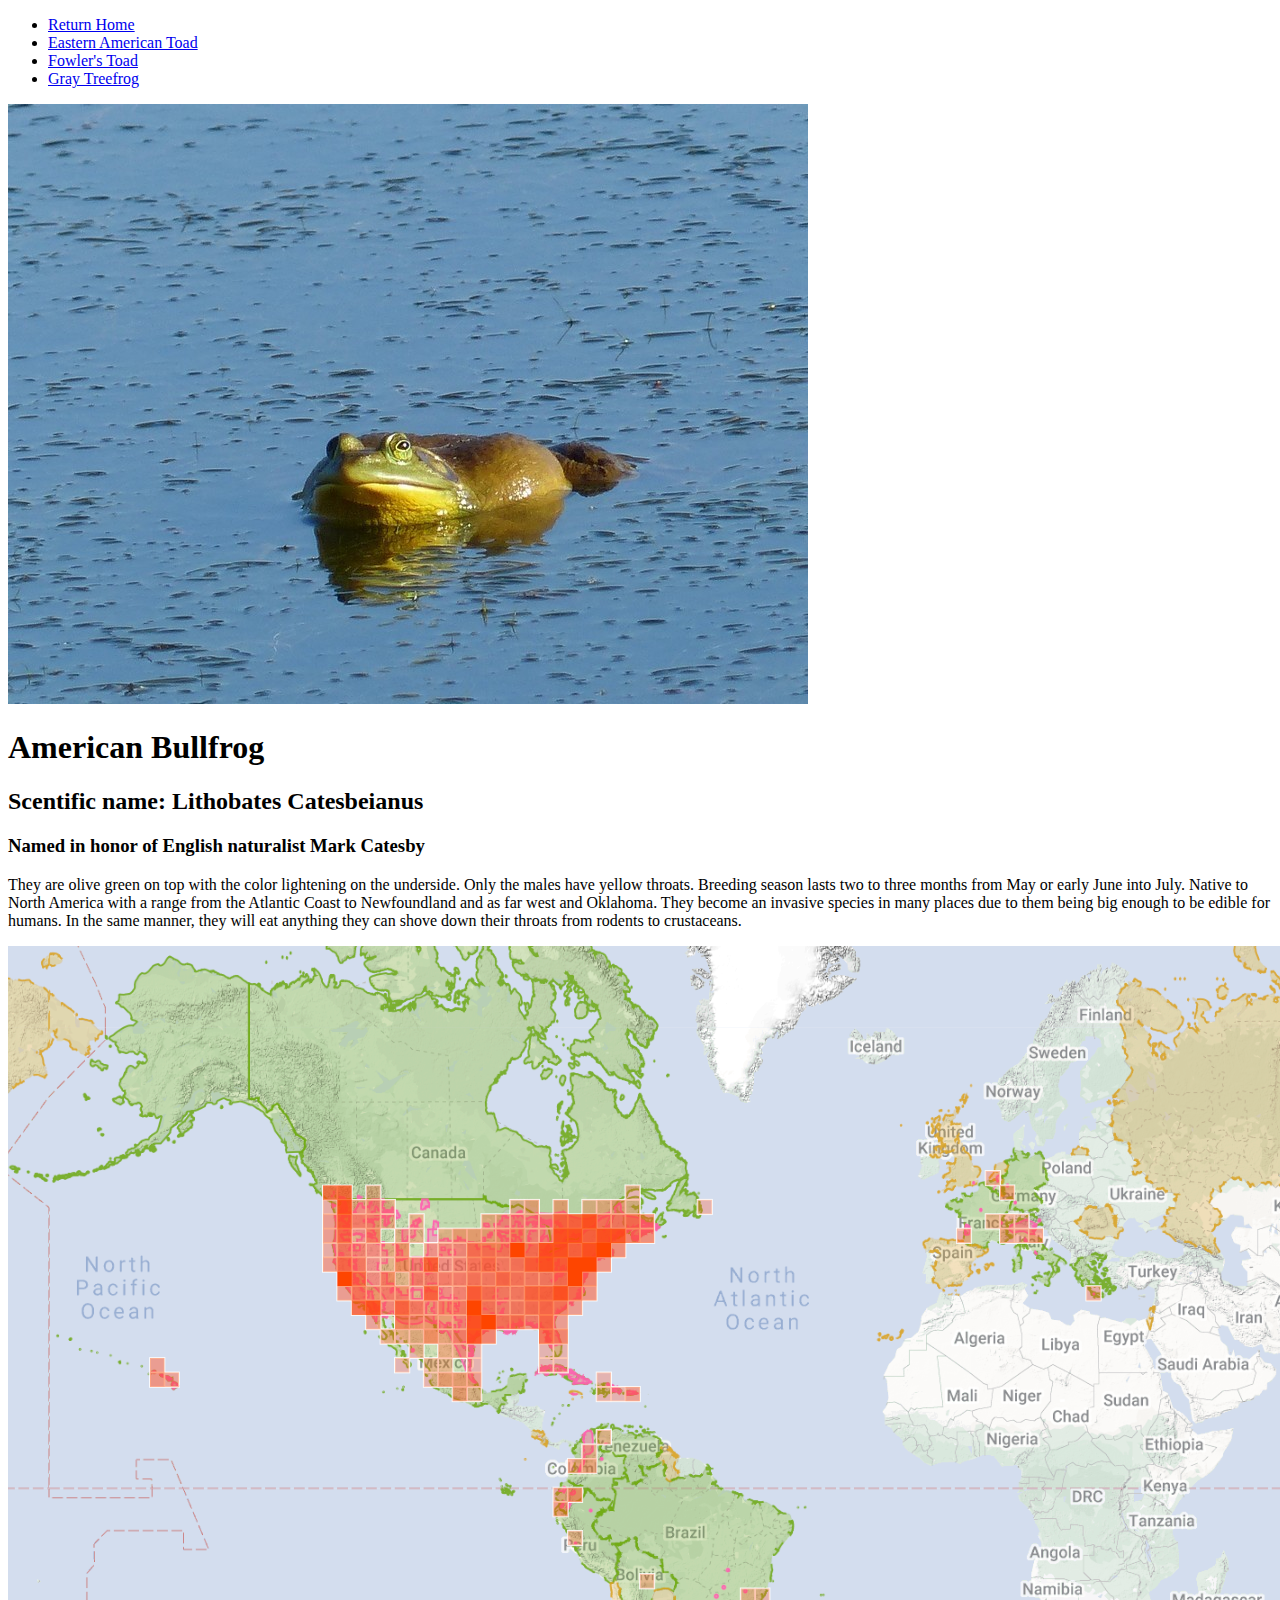
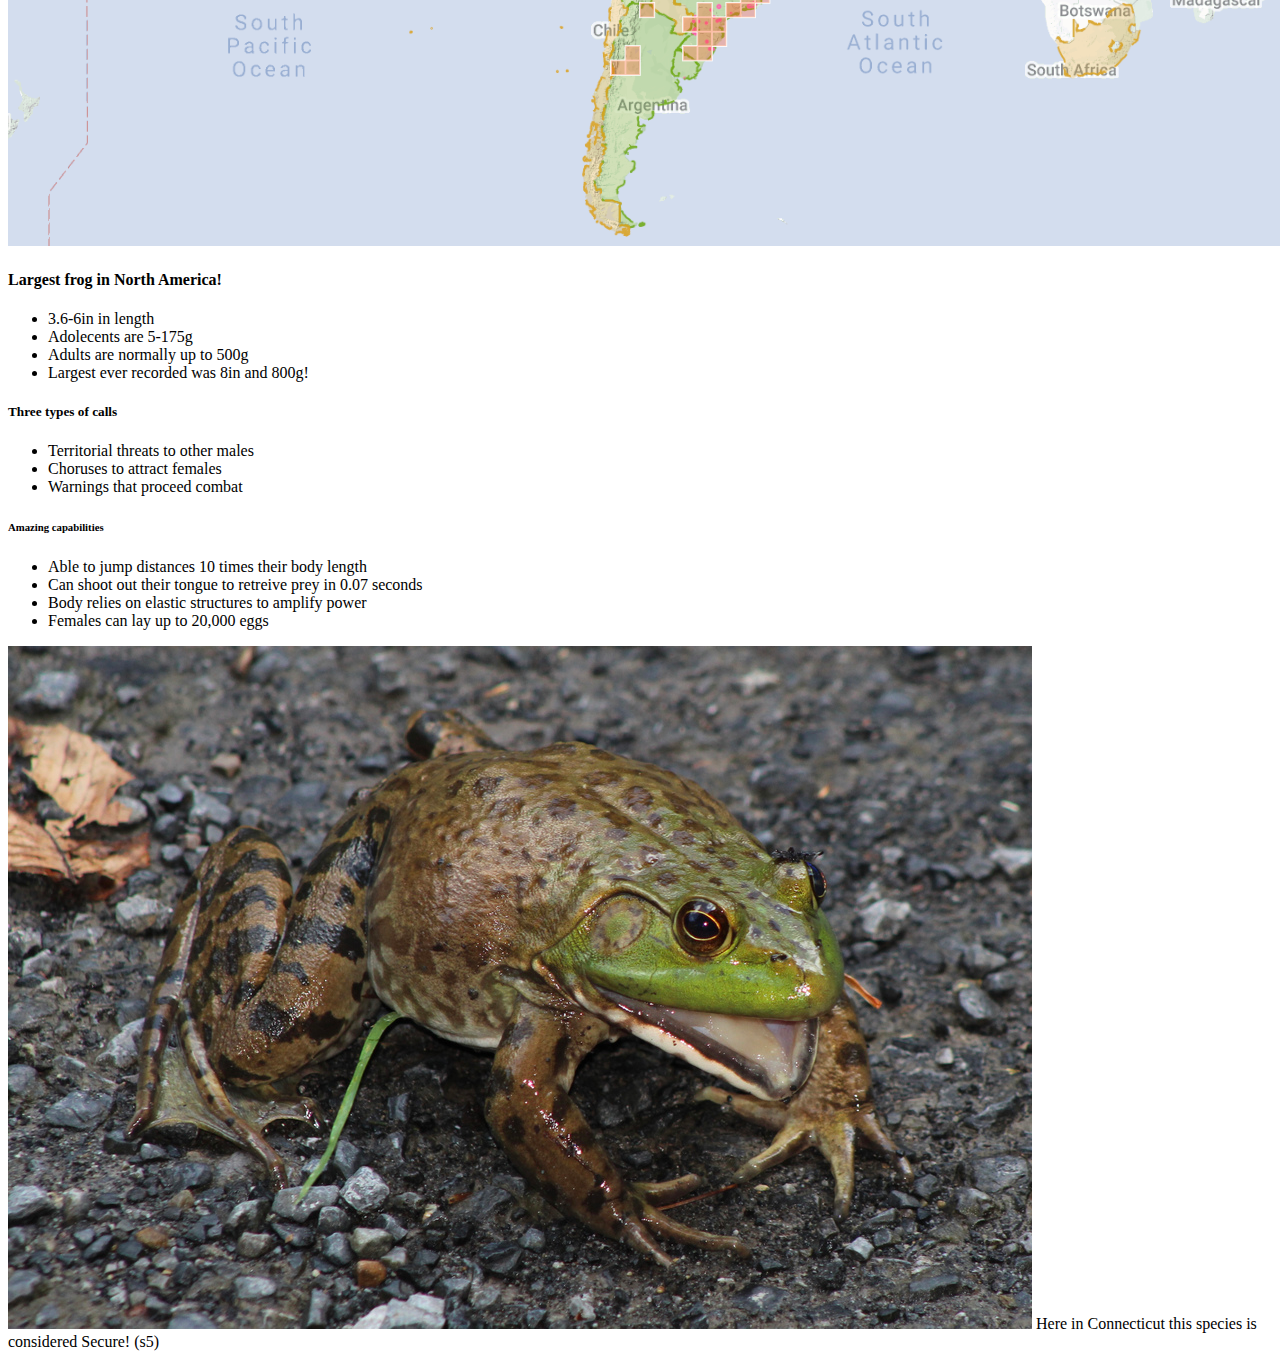
==== AB.html @ ed36ff12 "added links" ====
<!DOCTYPE html>
<html lang="en">
<head>
    <meta charset="UTF-8">
    <meta http-equiv="X-UA-Compatible" content="IE=edge">
    <meta name="viewport" content="width=device-width, initial-scale=1.0">
    <title>American Bullfrog</title>
</head>
<body>
    <nav>
        <ul>
            <li><a href="/index.html">Return Home</a></li>
            <li><a href="/EAT.html">Eastern American Toad</a></li>
            <li><a href="/FT.html">Fowler's Toad</a></li>
            <li><a href="/GT.html">Gray Treefrog</a></li>
        </ul>
    </nav>

    <img src="/img/AB-2.jpg" alt="bullfrog swimming">
    <h1>American Bullfrog</h1>
    <h2>Scentific name: Lithobates Catesbeianus</h2>
    <h3>Named in honor of English naturalist Mark Catesby</h3>

    <p>They are olive green on top with the color lightening on the underside.
        Only the males have yellow throats. Breeding season lasts two to three
        months from May or early June into July. Native to North America with 
        a range from the Atlantic Coast to Newfoundland and as far west and 
        Oklahoma. They become an invasive species in many places due to them 
        being big enough to be edible for humans. In the same manner, they will
        eat anything they can shove down their throats from rodents to crustaceans.
    </p>

    <img src="/img/AB-map.png" alt="American Bullfrog location map">

    <h4>Largest frog in North America!</h4>
    <ul>
        <li>3.6-6in in length</li>
        <li>Adolecents are 5-175g</li>
        <li>Adults are normally up to 500g</li>
        <li>Largest ever recorded was 8in and 800g!</li>
    </ul>

    <h5>Three types of calls</h5>
    <ul>
        <li>Territorial threats to other males</li>
        <li>Choruses to attract females</li>
        <li>Warnings that proceed combat</li>
    </ul>

    <h6>Amazing capabilities</h6>
    <ul>
        <li>Able to jump distances 10 times their body length</li>
        <li>Can shoot out their tongue to retreive prey in 0.07 seconds</li>
        <li>Body relies on elastic structures to amplify power</li>
        <li>Females can lay up to 20,000 eggs</li>
    </ul>

    <img src="/img/AB-1.jpg" alt="frog standing">

    <h7>Here in Connecticut this species is considered Secure! (s5)</h7>
</body>
</html>
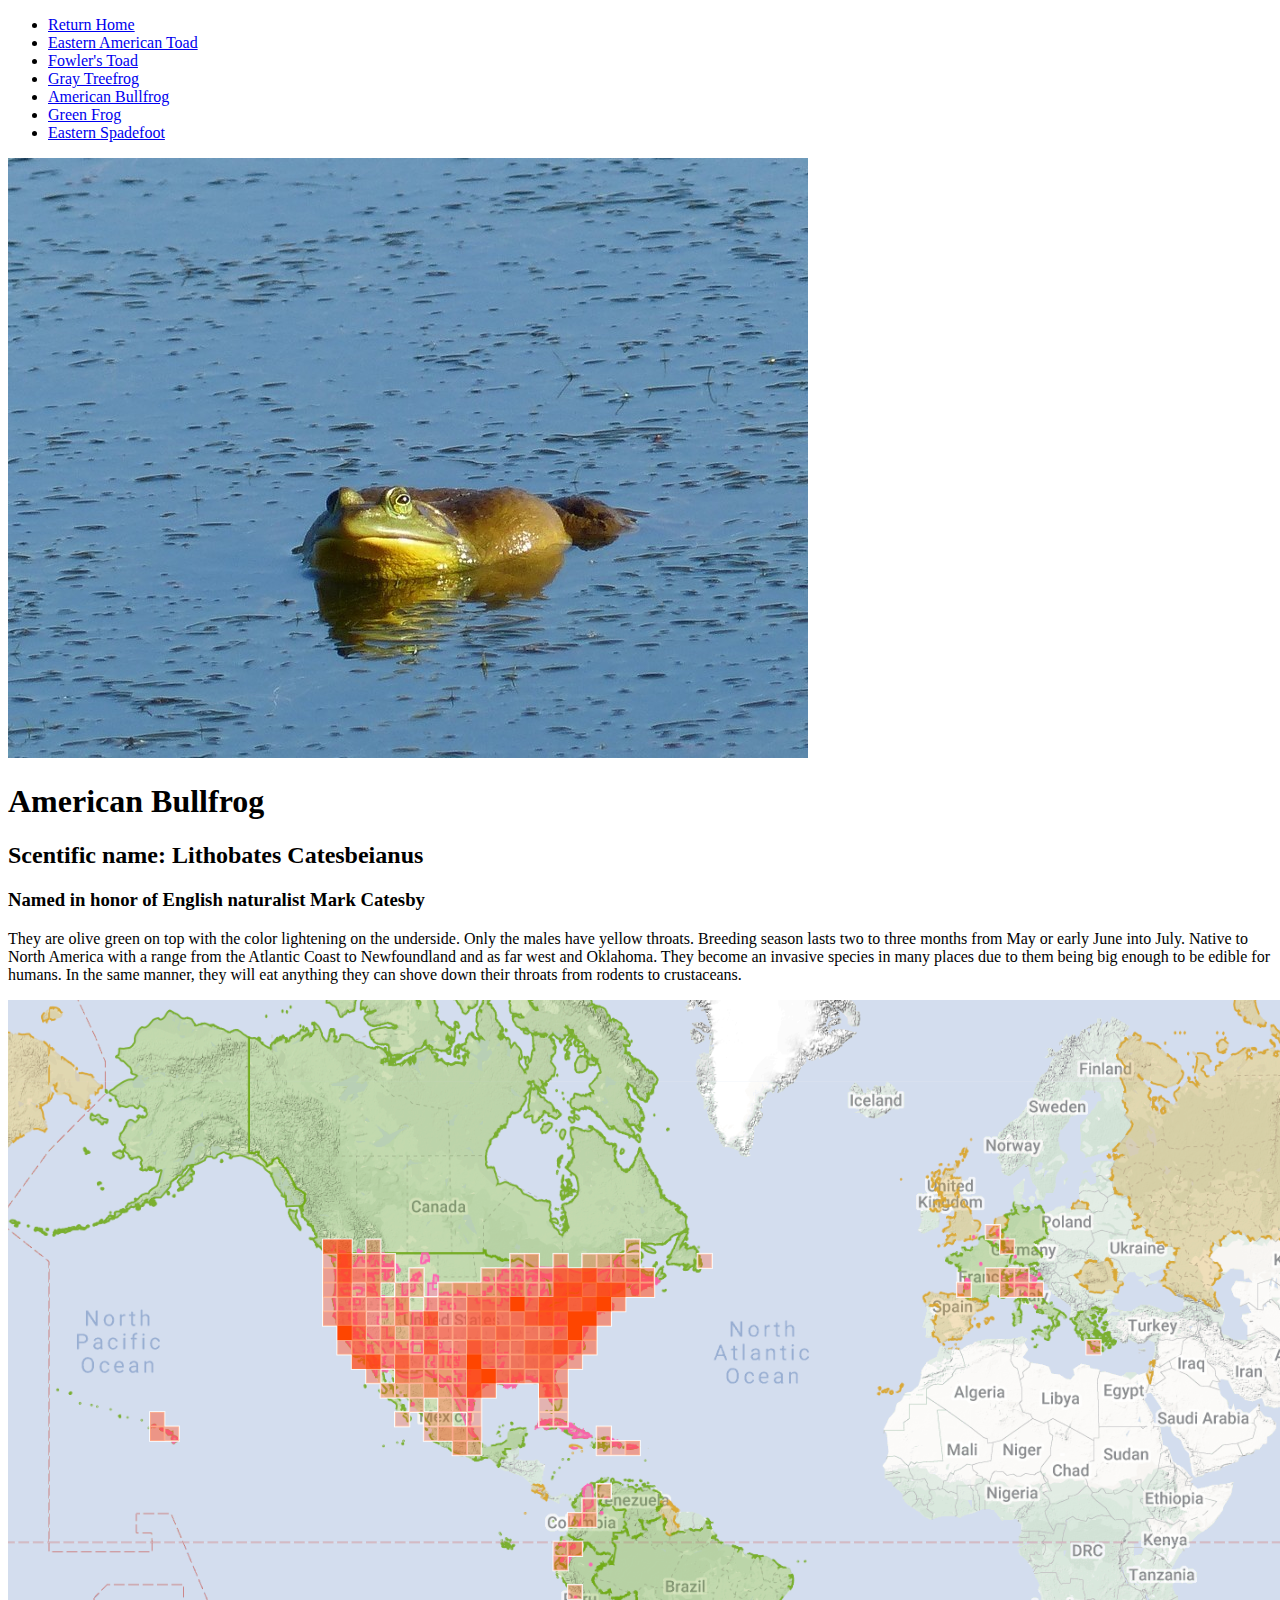
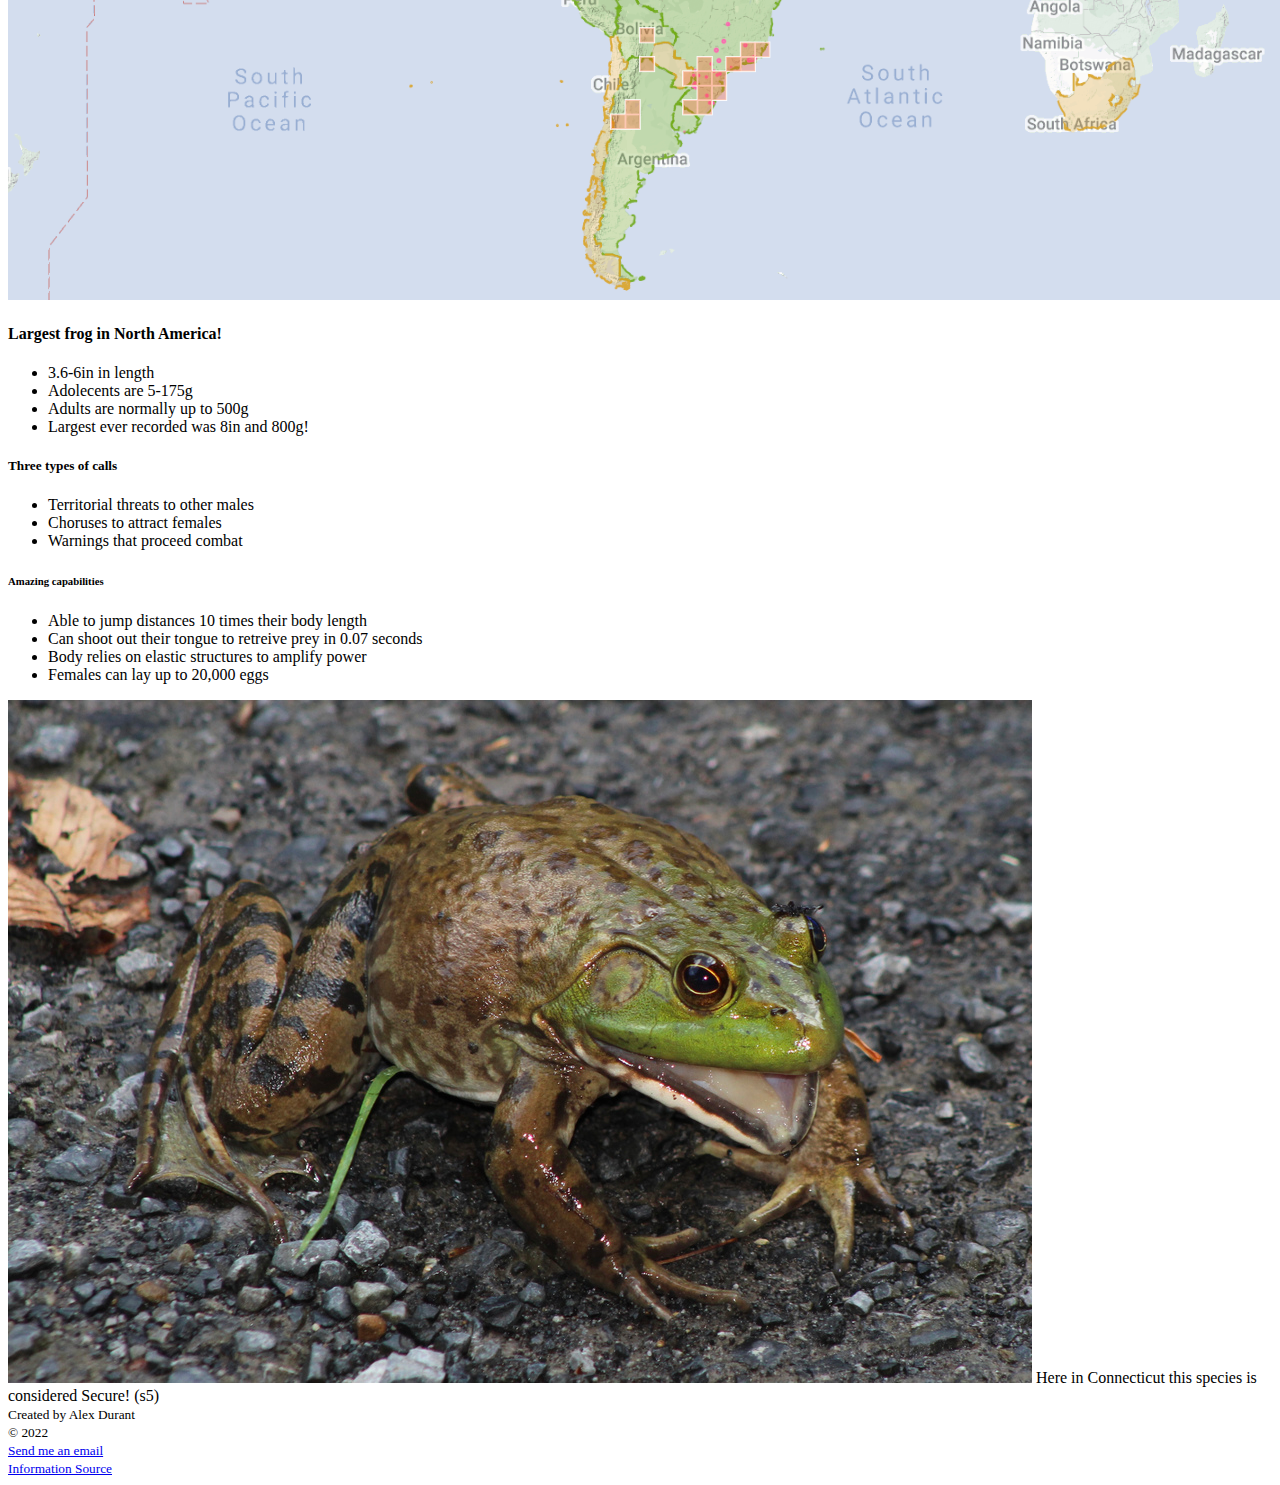
==== commit 8cc2fc27: "style" ====
--- a/AB.html
+++ b/AB.html
@@ -13,6 +13,9 @@
             <li><a href="/EAT.html">Eastern American Toad</a></li>
             <li><a href="/FT.html">Fowler's Toad</a></li>
             <li><a href="/GT.html">Gray Treefrog</a></li>
+            <li><a href="/AB.html">American Bullfrog</a></li>
+            <li><a href="/GF.html">Green Frog</a></li>
+            <li><a href="/ES.html">Eastern Spadefoot</a></li>
         </ul>
     </nav>
 
@@ -59,4 +62,13 @@
 
     <h7>Here in Connecticut this species is considered Secure! (s5)</h7>
 </body>
+
+<footer>
+    <small>
+        <h8>Created by Alex Durant<br>
+        &copy; 2022 <br></h8>
+        <a href="mailto:adura0028@mail.ct.edu">Send me an email</a><br>
+        <a href="https://www.inaturalist.org/guides/14557?taxon=20979">Information Source</a>
+    </small>
+</footer>
 </html>